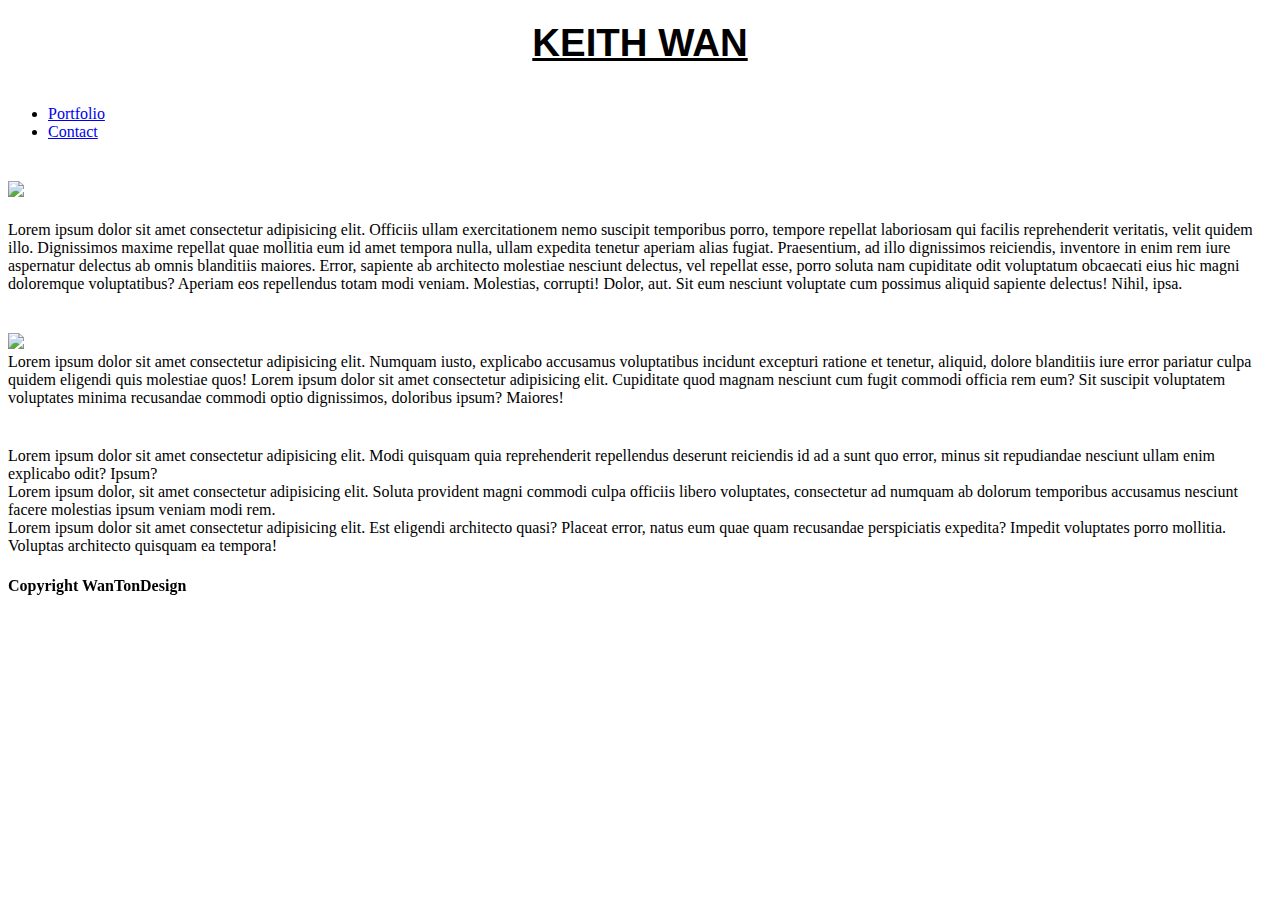
==== index.html @ 67534964 "reorganizing files for deployment" ====
<!DOCTYPE html>
<html lang="en">
<head>
    <meta charset="UTF-8">
    <meta name="viewport" content="width=device-width, initial-scale=1.0" shrink-to-fit=no >
    <link rel="stylesheet" href="https://stackpath.bootstrapcdn.com/bootstrap/4.5.0/css/bootstrap.min.css" integrity="sha384-9aIt2nRpC12Uk9gS9baDl411NQApFmC26EwAOH8WgZl5MYYxFfc+NcPb1dKGj7Sk" crossorigin="anonymous">
    <script src="https://code.jquery.com/jquery-3.5.1.slim.min.js" integrity="sha384-DfXdz2htPH0lsSSs5nCTpuj/zy4C+OGpamoFVy38MVBnE+IbbVYUew+OrCXaRkfj" crossorigin="anonymous"></script>
<script src="https://cdn.jsdelivr.net/npm/popper.js@1.16.0/dist/umd/popper.min.js" integrity="sha384-Q6E9RHvbIyZFJoft+2mJbHaEWldlvI9IOYy5n3zV9zzTtmI3UksdQRVvoxMfooAo" crossorigin="anonymous"></script>
<script src="https://stackpath.bootstrapcdn.com/bootstrap/4.5.0/js/bootstrap.min.js" integrity="sha384-OgVRvuATP1z7JjHLkuOU7Xw704+h835Lr+6QL9UvYjZE3Ipu6Tp75j7Bh/kR0JKI" crossorigin="anonymous"></script>
<link rel="stylesheet" type="text/css" href="portfoliostylesheet.css">
<link href="https://fonts.googleapis.com/css2?family=Abril+Fatface&display=swap" rel="stylesheet">
<title>Keith's Awesome Portfolio</title> 
</head>
<!-- header -->
<body>
  <h1>
               <a class="home" href="index.html">KEITH WAN</a>
</h1>

<!-- nav -->


<div class="container">
  <ul class="nav justify-content-center">
      <li class="nav-item">
        <a class="nav-link active" href="portfolio.html">Portfolio</a>
      </li>
      <li class="nav-item">
        <a class="nav-link" href="contact.html">Contact</a>
      </li>
        </ul>
</div>

      <!-- body -->
<div class="container">
  <div class="row">
    <div class="col-sm-6">
      <img src="https://lh3.googleusercontent.com/ieGgqXZZkLrV-CByeKcFb4bMBJQm9E-3q6iVwonASj5S2FMmLbbDlcONu--d7s6U5PNz4ZC8St7XQLT806xe9t-9UqD_uctXTqQ=s0" 
     width=100%> 
    </div>
    <div class="col-sm-6">Lorem ipsum dolor sit amet consectetur adipisicing elit. Officiis ullam exercitationem nemo suscipit temporibus porro, tempore repellat laboriosam qui facilis reprehenderit veritatis, velit quidem illo. Dignissimos maxime repellat quae mollitia eum id amet tempora nulla, ullam expedita tenetur aperiam alias fugiat. Praesentium, ad illo dignissimos reiciendis, inventore in enim rem iure aspernatur delectus ab omnis blanditiis maiores. Error, sapiente ab architecto molestiae nesciunt delectus, vel repellat esse, porro soluta nam cupiditate odit voluptatum obcaecati eius hic magni doloremque voluptatibus? Aperiam eos repellendus totam modi veniam. Molestias, corrupti! Dolor, aut. Sit eum nesciunt voluptate cum possimus aliquid sapiente delectus! Nihil, ipsa.</div>
  </div>
</div>
<!-- second row -->
<div class="container">
<div class="row">
  <div class="col-sm-8">
    <img src="https://thestandom.com/wp-content/uploads/2019/12/finale-day-ver..jpg" width="100%">
  </div>
    <div class="col-sm-4">
     Lorem ipsum dolor sit amet consectetur adipisicing elit. Numquam iusto, explicabo accusamus voluptatibus incidunt excepturi ratione et tenetur, aliquid, dolore blanditiis iure error pariatur culpa quidem eligendi quis molestiae quos! Lorem ipsum dolor sit amet consectetur adipisicing elit. Cupiditate quod magnam nesciunt cum fugit commodi officia rem eum? Sit suscipit voluptatem voluptates minima recusandae commodi optio dignissimos, doloribus ipsum? Maiores!
    </div>
  </div>
</div>

<!-- third row -->
<div class="container">
  <div class="row">
    <div class="col-sm-4">Lorem ipsum dolor sit amet consectetur adipisicing elit. Modi quisquam quia reprehenderit repellendus deserunt reiciendis id ad a sunt quo error, minus sit repudiandae nesciunt ullam enim explicabo odit? Ipsum?</div>
      <div class="col-sm-4">Lorem ipsum dolor, sit amet consectetur adipisicing elit. Soluta provident magni commodi culpa officiis libero voluptates, consectetur ad numquam ab dolorum temporibus accusamus nesciunt facere molestias ipsum veniam modi rem. </div>
      <div class="col-sm-4">Lorem ipsum dolor sit amet consectetur adipisicing elit. Est eligendi architecto quasi? Placeat error, natus eum quae quam recusandae perspiciatis expedita? Impedit voluptates porro mollitia. Voluptas architecto quisquam ea tempora!</div>
    </div>
  </div>
 
</div>

</body>
<footer>
<h4>Copyright WanTonDesign</h4>
</footer>
</html>
---- portfoliostylesheet.css ----
.home{
    color: black;
    font-size: larger;


}

h1{
    text-align: center;
    font-family: Helvetica, Arial, sans-serif;
    font-weight: 900;
}
a:hover {
    text-decoration: none;
}
h4 {
    text-align: center;

}

p {
    text-align: justify;
    margin-top: 10px;
    max-width: 75%;
}


.container{
    margin-top: 40px;
}
footer{
position: absolute;
}

footer h4 {
    position: fixed;
}

.col-sm-6 {
    margin-bottom: 20px;
}
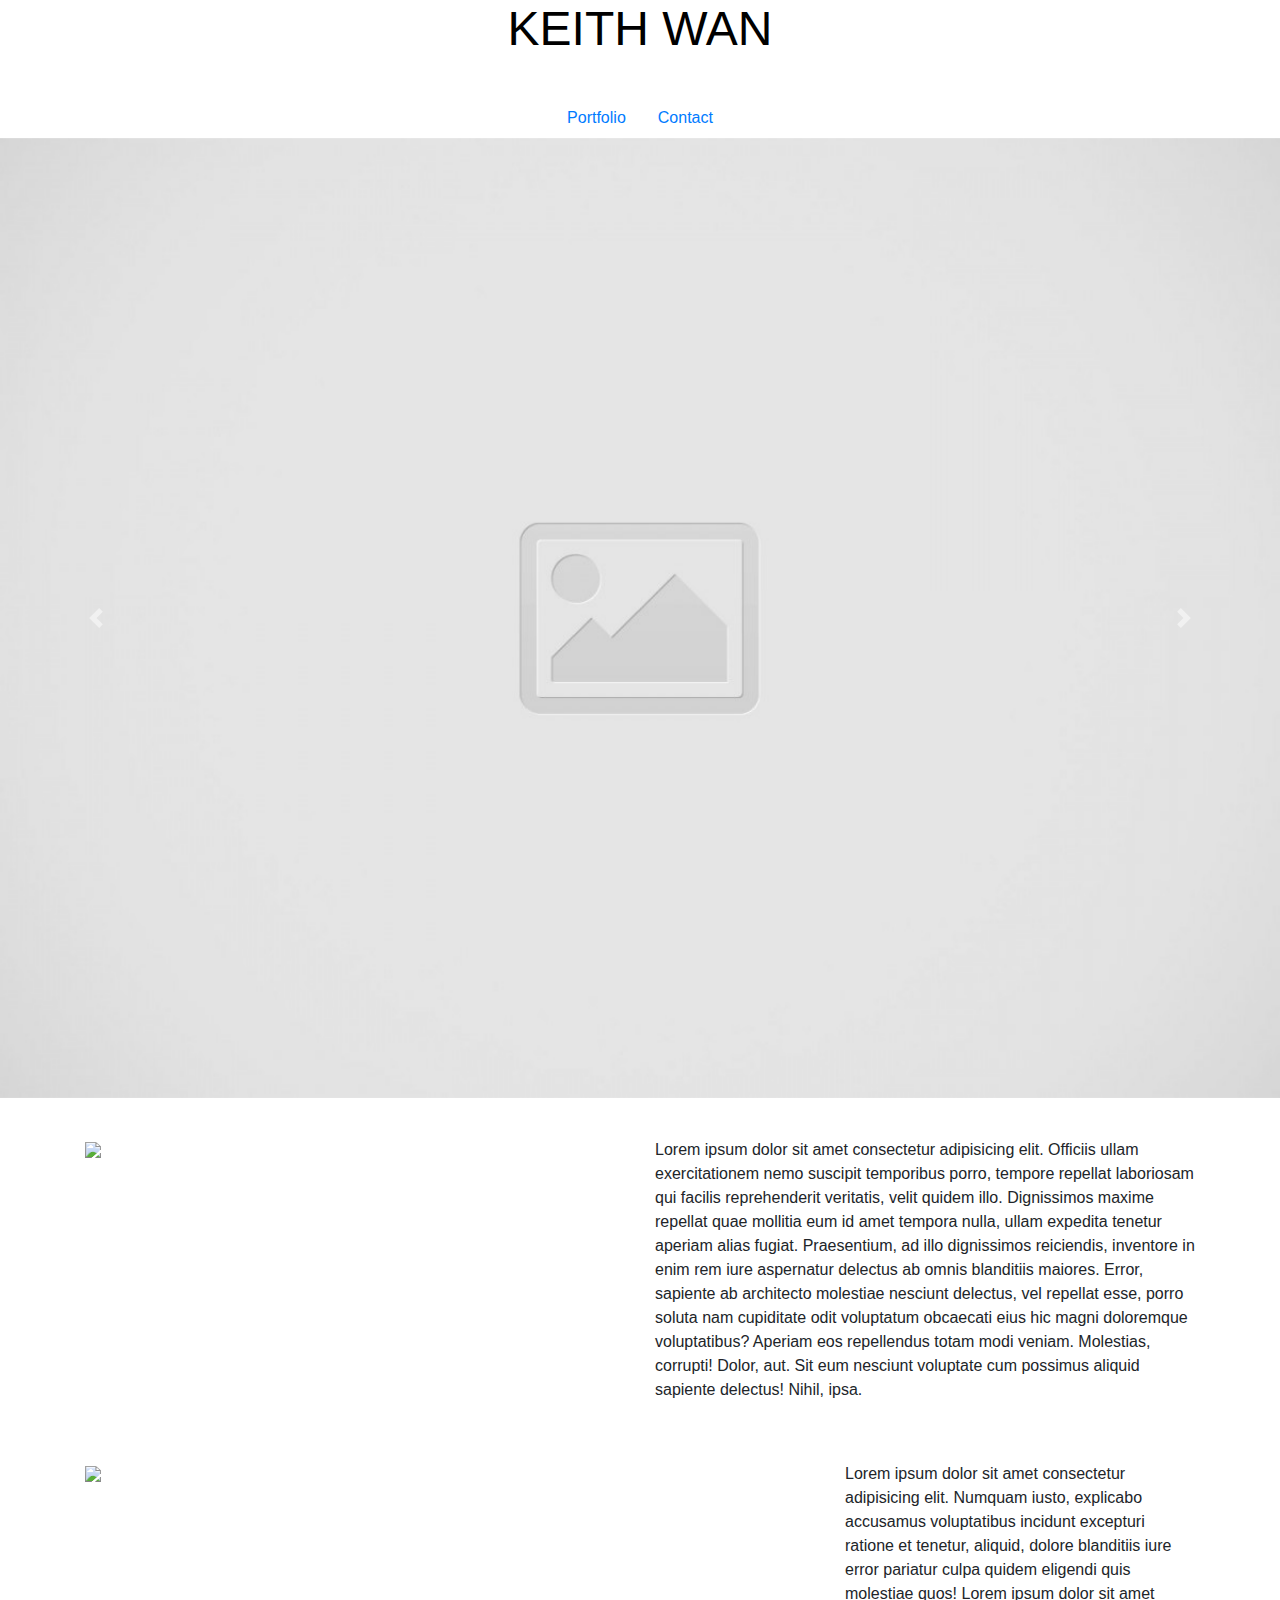
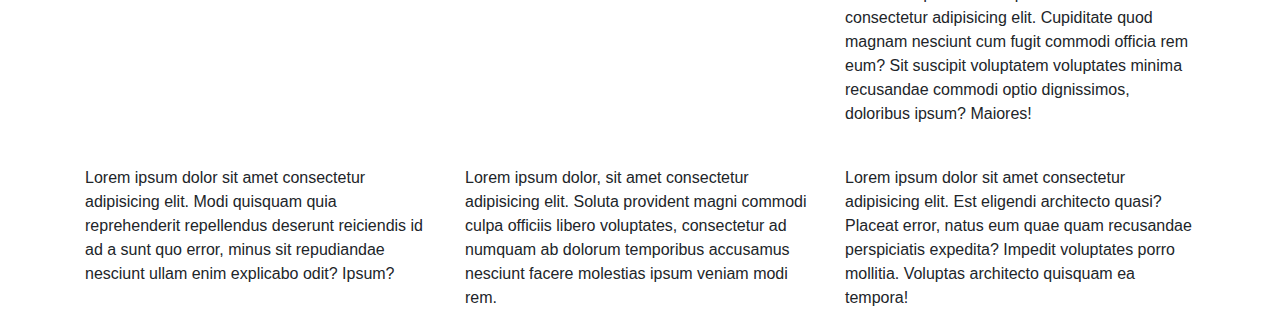
==== commit 18df342a: "adding some Bootstrap to spice up" ====
--- a/index.html
+++ b/index.html
@@ -9,6 +9,11 @@
 <script src="https://stackpath.bootstrapcdn.com/bootstrap/4.5.0/js/bootstrap.min.js" integrity="sha384-OgVRvuATP1z7JjHLkuOU7Xw704+h835Lr+6QL9UvYjZE3Ipu6Tp75j7Bh/kR0JKI" crossorigin="anonymous"></script>
 <link rel="stylesheet" type="text/css" href="portfoliostylesheet.css">
 <link href="https://fonts.googleapis.com/css2?family=Abril+Fatface&display=swap" rel="stylesheet">
+<link rel="stylesheet" href="https://stackpath.bootstrapcdn.com/bootstrap/4.5.2/css/bootstrap.min.css" integrity="sha384-JcKb8q3iqJ61gNV9KGb8thSsNjpSL0n8PARn9HuZOnIxN0hoP+VmmDGMN5t9UJ0Z" crossorigin="anonymous">
+<script src="https://code.jquery.com/jquery-3.5.1.slim.min.js" integrity="sha384-DfXdz2htPH0lsSSs5nCTpuj/zy4C+OGpamoFVy38MVBnE+IbbVYUew+OrCXaRkfj" crossorigin="anonymous"></script>
+<script src="https://cdn.jsdelivr.net/npm/popper.js@1.16.1/dist/umd/popper.min.js" integrity="sha384-9/reFTGAW83EW2RDu2S0VKaIzap3H66lZH81PoYlFhbGU+6BZp6G7niu735Sk7lN" crossorigin="anonymous"></script>
+<script src="https://stackpath.bootstrapcdn.com/bootstrap/4.5.2/js/bootstrap.min.js" integrity="sha384-B4gt1jrGC7Jh4AgTPSdUtOBvfO8shuf57BaghqFfPlYxofvL8/KUEfYiJOMMV+rV" crossorigin="anonymous"></script>
+
 <title>Keith's Awesome Portfolio</title> 
 </head>
 <!-- header -->
@@ -29,6 +34,28 @@
         <a class="nav-link" href="contact.html">Contact</a>
       </li>
         </ul>
+</div>
+
+<div id="carouselExampleFade" class="carousel slide carousel-fade" data-ride="carousel">
+  <div class="carousel-inner">
+    <div class="carousel-item active">
+      <img src="IMAGES/placeholder-image.jpg" class="d-block w-100" alt="...">
+    </div>
+    <div class="carousel-item">
+      <img src="IMAGES/placeholder-image.jpg" class="d-block w-100" alt="...">
+    </div>
+    <div class="carousel-item">
+      <img src="IMAGES/placeholder-image.jpg" class="d-block w-100" alt="...">
+    </div>
+  </div>
+  <a class="carousel-control-prev" href="#carouselExampleFade" role="button" data-slide="prev">
+    <span class="carousel-control-prev-icon" aria-hidden="true"></span>
+    <span class="sr-only">Previous</span>
+  </a>
+  <a class="carousel-control-next" href="#carouselExampleFade" role="button" data-slide="next">
+    <span class="carousel-control-next-icon" aria-hidden="true"></span>
+    <span class="sr-only">Next</span>
+  </a>
 </div>
 
       <!-- body -->
--- a/portfoliostylesheet.css
+++ b/portfoliostylesheet.css
@@ -22,7 +22,7 @@
     text-align: justify;
     margin-top: 10px;
     max-width: 75%;
-}
+}                     
 
 
 .container{
